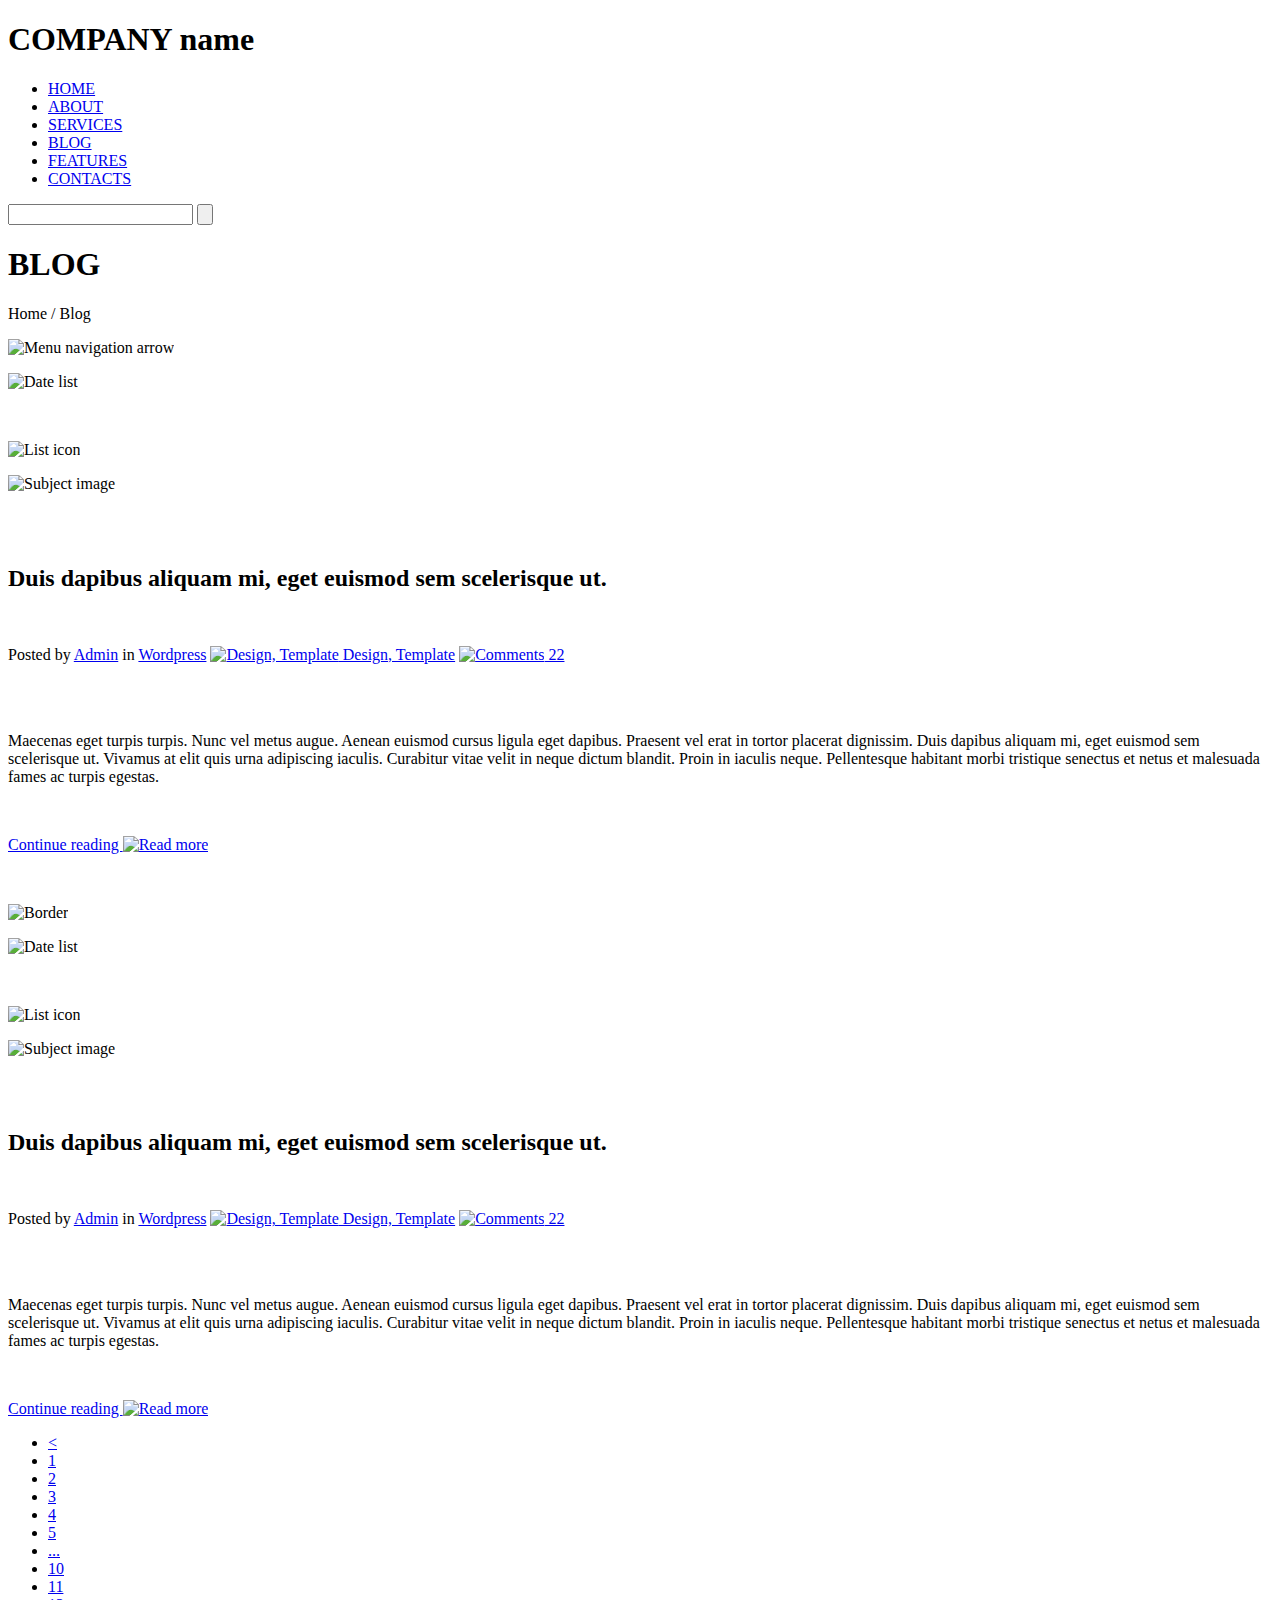
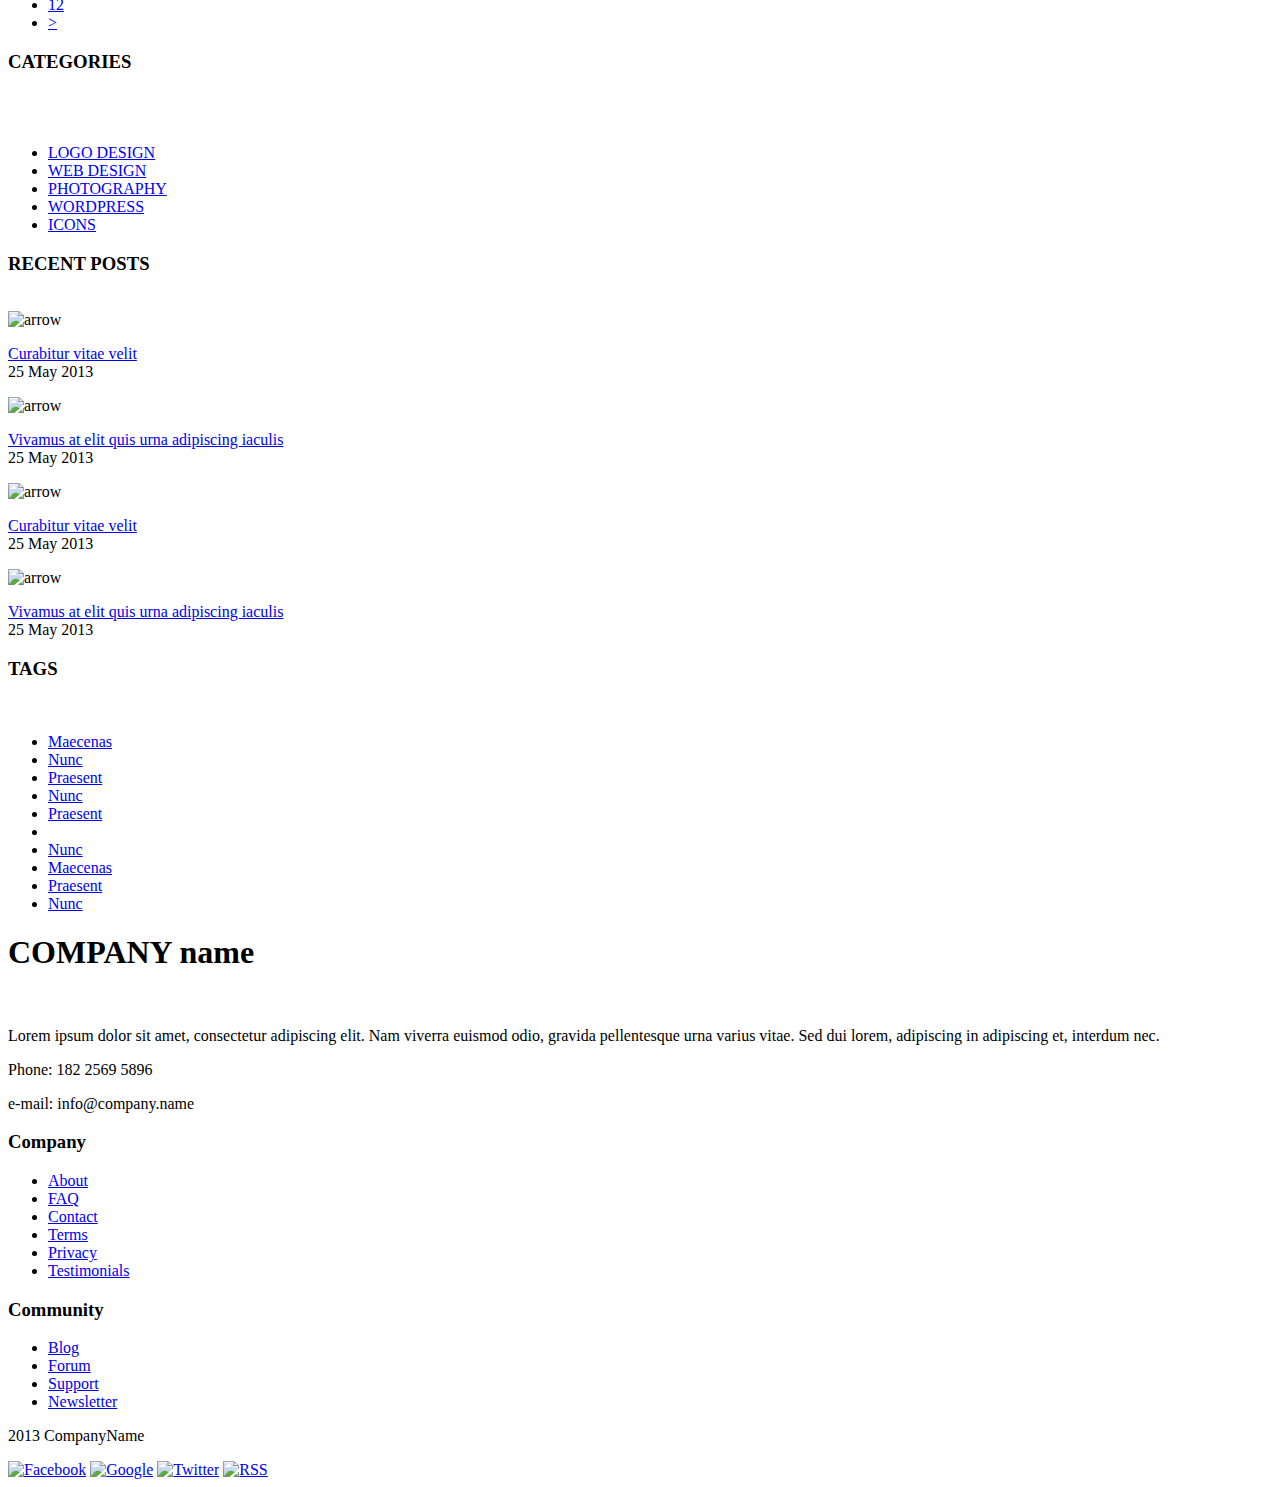
==== index.html @ 6f0ef811 "Rename ndex.html to index.html" ====
<!DOCTYPE html>
<html>
	<head>
        <title>Company`s website</title>
		    <meta charset="utf-8" />
        <link rel="stylesheet" href="style.css" />
        <link href='http://fonts.googleapis.com/css?family=Open+Sans:600italic,400,600,700,800' rel='stylesheet' type='text/css'>
		<link rel="shortcut icon" href="img/favicon.ico" type="image/png" />
	</head>
	<body>
		<div id="header_top">
			<div id="menu">
				<div class="logo">
					<h1><span class="cname">COMPANY</span> name</h1>
				</div><!--end logo-->
				<ul>
					<li><a href="#">HOME</a></li>
					<li><a href="#">ABOUT</a></li>
					<li><a href="#">SERVICES</a></li>
					<li><a href="#" id="onclick">BLOG</a></li>
					<li><a href="#">FEATURES</a></li>
					<li><a href="#">CONTACTS</a></li>
				</ul>
				<form id="search">
					<input type="text" class="search_text"></input>
					<input type="submit" value="" class="go"></input>
				</form>
			</div><!--end menu-->
		</div><!--end header_top-->
				
		<div id="header_bot">
			<div id="menu_sec">
				<div class="sec_name">
					<h1>BLOG</h1>
				</div><!--end sec_name-->
				<div class="sec_path">
					<p>Home / Blog</p>
				</div><!--end sec_path-->
			</div><!--end menu_sec-->
		</div><!--end header_bot-->
		
		<div id="wrap">
			<div id="conteiner">
				<div id="blog_arrow">
					<img src="img/nav_arrow.png" alt="Menu navigation arrow"/>
				</div><!--end blog_arrow-->	
				<div id="date_f">
					<p><img src="img/date_26.05.png" alt="Date list"/></p><br />
					<p><img src="img/clipboard.png" alt="List icon"/></p>
				</div><!--end date_f-->
				<div id="content_f">
					<p><img src="img/image26.png" alt="Subject image" title="Subject image"/></p><br /><br />
					<h2><span class="headline">Duis dapibus aliquam mi, eget euismod sem scelerisque ut.</span></h2><br />
					<p>Posted by <a href="#">Admin</a> in <a href="#">Wordpress</a>
					<a href="#"><img class="d_t" src="img/destemp.png" alt="Design, Template"/> Design, Template</a>
					<a href="#"><img class="com" src="img/comment.png" alt="Comments"/> 22</a>
					</p><br /><br />
					<p class="news">
						Maecenas eget turpis turpis. Nunc vel metus augue. Aenean euismod cursus ligula 
						eget dapibus. Praesent vel erat in tortor placerat dignissim. Duis dapibus aliquam mi, 
						eget euismod sem scelerisque ut. Vivamus at elit quis urna adipiscing iaculis. 
						Curabitur vitae velit in neque dictum blandit. Proin in iaculis neque. Pellentesque 
						habitant morbi tristique senectus et netus et malesuada fames ac turpis egestas.
					</p><br />
					<p>
						<a href="#">Continue reading <img class="arrow" src="img/read_arrow.png" alt="Read more"/></a>
					</p><br />
				</div><!--end content_f-->
				<p><img src="img/border.gif" alt="Border" /></p>
				<div id="date_s">
					<p><img src="img/date_22.05.png" alt="Date list"/></p><br />
					<p><img src="img/clipboard.png" alt="List icon"/></p>
				</div><!--end date_s-->
				<div id="content_s">
					<p><img src="img/image22.png" alt="Subject image" title="Subject image"/></p><br /><br />
					<h2><span class="headline">Duis dapibus aliquam mi, eget euismod sem scelerisque ut.</span></h2><br />
					<p>Posted by <a href="#">Admin</a> in <a href="#">Wordpress</a>
					<a href="#"><img class="d_t" src="img/destemp.png" alt="Design, Template"/> Design, Template</a>
					<a href="#"><img class="com" src="img/comment.png" alt="Comments"/> 22</a>
					</p><br /><br />
					<p class="news">
						Maecenas eget turpis turpis. Nunc vel metus augue. Aenean euismod cursus ligula 
						eget dapibus. Praesent vel erat in tortor placerat dignissim. Duis dapibus aliquam mi, 
						eget euismod sem scelerisque ut. Vivamus at elit quis urna adipiscing iaculis. 
						Curabitur vitae velit in neque dictum blandit. Proin in iaculis neque. Pellentesque 
						habitant morbi tristique senectus et netus et malesuada fames ac turpis egestas.
					</p><br />
					<p>
						<a href="#">Continue reading <img class="arrow" src="img/read_arrow.png" alt="Read more"/></a>
					</p>
				</div><!--end content_s-->
				
				<div id="pages">
					<ul>	
						<li><a href="#">&#060;</a></li> 
						<li class="pnumber"><a href="#">1</a>
						<li><a href="#">2</a></li>
						<li><a href="#">3</a></li>
						<li><a href="#">4</a></li>
						<li><a href="#">5</a></li>
						<li><a href="#">...</a></li>
						<li><a href="#">10</a></li>
						<li><a href="#">11</a></li>
						<li><a href="#">12</a></li>
						<li class="number"><a href="#">&#062;</a></li>
					</ul>	
				</div><!--end pages-->
			</div><!--end conteiner-->
			
			<div id="sidebar">
				<div id="sidebar_top">
					<h3><span class="barname">CATEGORIES</span></h3><br /><br />
					<ul id="categories">
						<li><a href="#">LOGO DESIGN</a></li>
						<li><a href="#">WEB DESIGN</a></li>
						<li><a href="#">PHOTOGRAPHY</a></li>
						<li><a href="#">WORDPRESS</a></li>
						<li><a href="#">ICONS</a></li>
					</ul>
				</div><!--end sidebar_top-->
				<div id="sidebar_btm">
					<h3><span class="barname">RECENT POSTS</span></h3><br />
					<img src="img/resposts_arrow.png" alt="arrow"/>
					<p><span class="posts"><a href="#">Curabitur vitae velit</a><br />
					25 May 2013</span></p>
					<img src="img/resposts_arrow.png" alt="arrow"/>
					<p><a href="#">Vivamus at elit quis urna adipiscing iaculis</a><br />
					25 May 2013</p>
					<img src="img/resposts_arrow.png" alt="arrow"/>
					<p><a href="#"> Curabitur vitae velit</a><br />
					25 May 2013</p>
					<img src="img/resposts_arrow.png" alt="arrow"/>
					<p><a href="#"> Vivamus at elit quis urna adipiscing iaculis</a><br />
					25 May 2013</p>
				</div><!--end sidebar_btm-->
				<div id="tags">
					<h3><span class="barname">TAGS</span></h3><br />
					<ul>
						<li><a href="#">Maecenas</a></li>
						<li><a href="#">Nunc</a></li>
						<li><a href="#">Praesent</a></li>
						<li><a href="#">Nunc</a></li>
						<li><a href="#">Praesent</a><li>
						<li><a href="#">Nunc</a></li>
						<li><a href="#">Maecenas</a></li>
						<li><a href="#">Praesent</a></li>
						<li><a href="#">Nunc</a></li>
					</ul>
				</div><!--end tags-->
			</div><!--end sidebar-->
		</div><!--end wrap-->
		
		<div class="clear">
		</div><!--end clear-->
		
		<div id="footer_top">
			<div id="ftfrtop">
				<div id="ftcontent">
					<h1><span class="cname">COMPANY</span> <span id="name">name</span></h1><br />
					<p>Lorem ipsum dolor sit amet, consectetur adipiscing elit. Nam viverra euismod odio, gravida pellentesque 
					urna varius vitae. Sed dui lorem, adipiscing in adipiscing et, interdum nec.</p>
					<p>Phone: <span id="number">182 2569 5896</span></p>
					<p>e-mail: <span id="mail">info@company.name</span></p>
				</div><!--ftcontent-->
				<div class="ft_content">
					<h3><span class="mname">Company</span></h3>
					<ul>
						<li><a href="#">About</a></li>
						<li><a href="#">FAQ</a></li>
						<li><a href="#">Contact</a></li>
						<li><a href="#">Terms</a></li>
						<li><a href="#">Privacy</a></li>
						<li><a href="#">Testimonials</a></li>
					</ul>
				</div><!--end ft_content-->
				<div class="ft_content">
					<h3><span class="mname">Community</span></h3>
					<ul>
						<li><a href="#">Blog</a></li>
						<li><a href="#">Forum</a></li>
						<li><a href="#">Support</a></li>
						<li><a href="#">Newsletter</a></li>
					</ul>
				</div><!--end ft_content-->
			</div><!--end ftfrtop-->
		</div><!--end footer_top-->
			
		<div id="footer_bottom">
			<div id="ftfrbot">	
				<p>2013 CompanyName</p>
				<a href="#"><img src="img/faсebook_button.png" alt="Faсebook"/></a>
				<a href="#"><img src="img/google_button.png" alt="Google"/></a>
				<a href="#"><img src="img/twitter_button.png" alt="Twitter"/></a>
				<a href="#"><img src="img/rss_button.png" alt="RSS"/></a>
			</div><!--end ftfrbot-->
		</div><!--end footer_bottom-->
	</body>
</html>
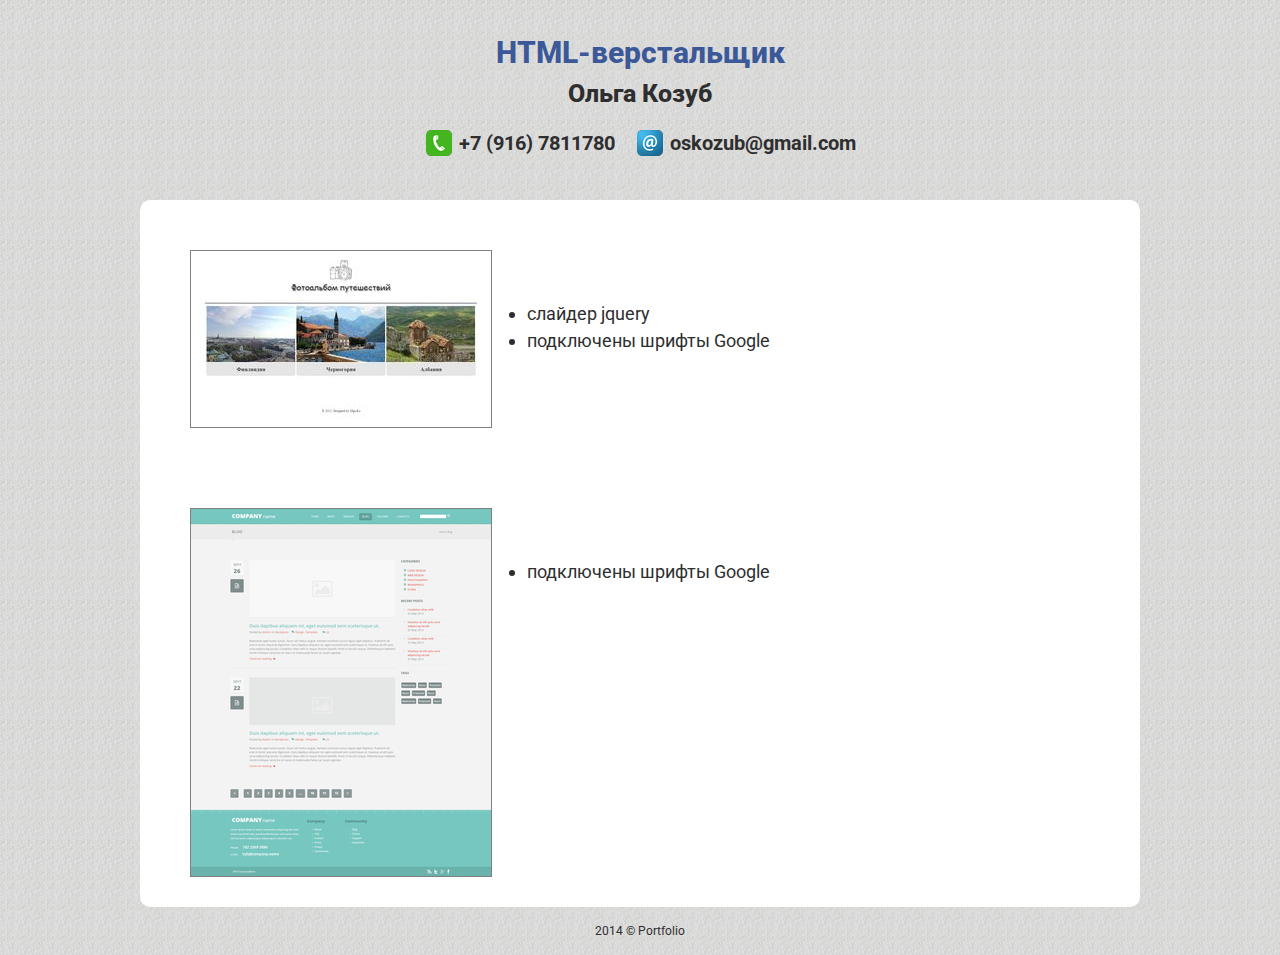
==== commit 760ede3c: "Adding site code" ====
--- a/index.html
+++ b/index.html
@@ -1,198 +1,41 @@
 <!DOCTYPE html>
 <html>
 	<head>
-        <title>Company`s website</title>
-		    <meta charset="utf-8" />
+        <title>Портфолио</title>
+		<meta charset="utf-8" />
         <link rel="stylesheet" href="style.css" />
-        <link href='http://fonts.googleapis.com/css?family=Open+Sans:600italic,400,600,700,800' rel='stylesheet' type='text/css'>
-		<link rel="shortcut icon" href="img/favicon.ico" type="image/png" />
-	</head>
+		<link href='http://fonts.googleapis.com/css?family=Roboto&subset=cyrillic-ext,latin,cyrillic:800,700,400' rel='stylesheet' type='text/css'>
+    </head>
 	<body>
-		<div id="header_top">
-			<div id="menu">
-				<div class="logo">
-					<h1><span class="cname">COMPANY</span> name</h1>
-				</div><!--end logo-->
-				<ul>
-					<li><a href="#">HOME</a></li>
-					<li><a href="#">ABOUT</a></li>
-					<li><a href="#">SERVICES</a></li>
-					<li><a href="#" id="onclick">BLOG</a></li>
-					<li><a href="#">FEATURES</a></li>
-					<li><a href="#">CONTACTS</a></li>
-				</ul>
-				<form id="search">
-					<input type="text" class="search_text"></input>
-					<input type="submit" value="" class="go"></input>
-				</form>
-			</div><!--end menu-->
-		</div><!--end header_top-->
-				
-		<div id="header_bot">
-			<div id="menu_sec">
-				<div class="sec_name">
-					<h1>BLOG</h1>
-				</div><!--end sec_name-->
-				<div class="sec_path">
-					<p>Home / Blog</p>
-				</div><!--end sec_path-->
-			</div><!--end menu_sec-->
-		</div><!--end header_bot-->
+		<div id="header">
+			<h1>HTML-верстальщик</h1>
+			<h2>Ольга Козуб</h2>
+			<p>
+				<img src="img/phone.png" alt="Иконка телефона" title="Иконка телефона" />
+				<span class="contacts">+7 (916) 7811780</span>
+				<img src="img/email.png" alt="Иконка почты" title="Иконка почты"/>
+				<a href="mailto:oskozub@gmail.com?subject=From%20wbsource" target="_self" alt="From site">
+					<span class="contacts">oskozub@gmail.com</span>
+				</a>
+			</p>
+		</div>
+		<div id="container">
+			<a href="#"><img src="img/image1.jpg" alt="Скриншот сайта Мои фото" title="Сайт Мои фото" /></a>
+			<ul>
+				<li>cлайдер jquery</li>
+				<li>подключены шрифты Google</li>
+			</ul>
+			<div id="clear"></div>
+			<a href="#"><img src="img/image2.png" alt="Скриншот сайта Blog" title="Сайт Blog" /></a>
+			<ul>
+				<li>подключены шрифты Google</li>
+			</ul>
+			<div id="clear"></div>	
+		</div>
 		
-		<div id="wrap">
-			<div id="conteiner">
-				<div id="blog_arrow">
-					<img src="img/nav_arrow.png" alt="Menu navigation arrow"/>
-				</div><!--end blog_arrow-->	
-				<div id="date_f">
-					<p><img src="img/date_26.05.png" alt="Date list"/></p><br />
-					<p><img src="img/clipboard.png" alt="List icon"/></p>
-				</div><!--end date_f-->
-				<div id="content_f">
-					<p><img src="img/image26.png" alt="Subject image" title="Subject image"/></p><br /><br />
-					<h2><span class="headline">Duis dapibus aliquam mi, eget euismod sem scelerisque ut.</span></h2><br />
-					<p>Posted by <a href="#">Admin</a> in <a href="#">Wordpress</a>
-					<a href="#"><img class="d_t" src="img/destemp.png" alt="Design, Template"/> Design, Template</a>
-					<a href="#"><img class="com" src="img/comment.png" alt="Comments"/> 22</a>
-					</p><br /><br />
-					<p class="news">
-						Maecenas eget turpis turpis. Nunc vel metus augue. Aenean euismod cursus ligula 
-						eget dapibus. Praesent vel erat in tortor placerat dignissim. Duis dapibus aliquam mi, 
-						eget euismod sem scelerisque ut. Vivamus at elit quis urna adipiscing iaculis. 
-						Curabitur vitae velit in neque dictum blandit. Proin in iaculis neque. Pellentesque 
-						habitant morbi tristique senectus et netus et malesuada fames ac turpis egestas.
-					</p><br />
-					<p>
-						<a href="#">Continue reading <img class="arrow" src="img/read_arrow.png" alt="Read more"/></a>
-					</p><br />
-				</div><!--end content_f-->
-				<p><img src="img/border.gif" alt="Border" /></p>
-				<div id="date_s">
-					<p><img src="img/date_22.05.png" alt="Date list"/></p><br />
-					<p><img src="img/clipboard.png" alt="List icon"/></p>
-				</div><!--end date_s-->
-				<div id="content_s">
-					<p><img src="img/image22.png" alt="Subject image" title="Subject image"/></p><br /><br />
-					<h2><span class="headline">Duis dapibus aliquam mi, eget euismod sem scelerisque ut.</span></h2><br />
-					<p>Posted by <a href="#">Admin</a> in <a href="#">Wordpress</a>
-					<a href="#"><img class="d_t" src="img/destemp.png" alt="Design, Template"/> Design, Template</a>
-					<a href="#"><img class="com" src="img/comment.png" alt="Comments"/> 22</a>
-					</p><br /><br />
-					<p class="news">
-						Maecenas eget turpis turpis. Nunc vel metus augue. Aenean euismod cursus ligula 
-						eget dapibus. Praesent vel erat in tortor placerat dignissim. Duis dapibus aliquam mi, 
-						eget euismod sem scelerisque ut. Vivamus at elit quis urna adipiscing iaculis. 
-						Curabitur vitae velit in neque dictum blandit. Proin in iaculis neque. Pellentesque 
-						habitant morbi tristique senectus et netus et malesuada fames ac turpis egestas.
-					</p><br />
-					<p>
-						<a href="#">Continue reading <img class="arrow" src="img/read_arrow.png" alt="Read more"/></a>
-					</p>
-				</div><!--end content_s-->
-				
-				<div id="pages">
-					<ul>	
-						<li><a href="#">&#060;</a></li> 
-						<li class="pnumber"><a href="#">1</a>
-						<li><a href="#">2</a></li>
-						<li><a href="#">3</a></li>
-						<li><a href="#">4</a></li>
-						<li><a href="#">5</a></li>
-						<li><a href="#">...</a></li>
-						<li><a href="#">10</a></li>
-						<li><a href="#">11</a></li>
-						<li><a href="#">12</a></li>
-						<li class="number"><a href="#">&#062;</a></li>
-					</ul>	
-				</div><!--end pages-->
-			</div><!--end conteiner-->
-			
-			<div id="sidebar">
-				<div id="sidebar_top">
-					<h3><span class="barname">CATEGORIES</span></h3><br /><br />
-					<ul id="categories">
-						<li><a href="#">LOGO DESIGN</a></li>
-						<li><a href="#">WEB DESIGN</a></li>
-						<li><a href="#">PHOTOGRAPHY</a></li>
-						<li><a href="#">WORDPRESS</a></li>
-						<li><a href="#">ICONS</a></li>
-					</ul>
-				</div><!--end sidebar_top-->
-				<div id="sidebar_btm">
-					<h3><span class="barname">RECENT POSTS</span></h3><br />
-					<img src="img/resposts_arrow.png" alt="arrow"/>
-					<p><span class="posts"><a href="#">Curabitur vitae velit</a><br />
-					25 May 2013</span></p>
-					<img src="img/resposts_arrow.png" alt="arrow"/>
-					<p><a href="#">Vivamus at elit quis urna adipiscing iaculis</a><br />
-					25 May 2013</p>
-					<img src="img/resposts_arrow.png" alt="arrow"/>
-					<p><a href="#"> Curabitur vitae velit</a><br />
-					25 May 2013</p>
-					<img src="img/resposts_arrow.png" alt="arrow"/>
-					<p><a href="#"> Vivamus at elit quis urna adipiscing iaculis</a><br />
-					25 May 2013</p>
-				</div><!--end sidebar_btm-->
-				<div id="tags">
-					<h3><span class="barname">TAGS</span></h3><br />
-					<ul>
-						<li><a href="#">Maecenas</a></li>
-						<li><a href="#">Nunc</a></li>
-						<li><a href="#">Praesent</a></li>
-						<li><a href="#">Nunc</a></li>
-						<li><a href="#">Praesent</a><li>
-						<li><a href="#">Nunc</a></li>
-						<li><a href="#">Maecenas</a></li>
-						<li><a href="#">Praesent</a></li>
-						<li><a href="#">Nunc</a></li>
-					</ul>
-				</div><!--end tags-->
-			</div><!--end sidebar-->
-		</div><!--end wrap-->
-		
-		<div class="clear">
-		</div><!--end clear-->
-		
-		<div id="footer_top">
-			<div id="ftfrtop">
-				<div id="ftcontent">
-					<h1><span class="cname">COMPANY</span> <span id="name">name</span></h1><br />
-					<p>Lorem ipsum dolor sit amet, consectetur adipiscing elit. Nam viverra euismod odio, gravida pellentesque 
-					urna varius vitae. Sed dui lorem, adipiscing in adipiscing et, interdum nec.</p>
-					<p>Phone: <span id="number">182 2569 5896</span></p>
-					<p>e-mail: <span id="mail">info@company.name</span></p>
-				</div><!--ftcontent-->
-				<div class="ft_content">
-					<h3><span class="mname">Company</span></h3>
-					<ul>
-						<li><a href="#">About</a></li>
-						<li><a href="#">FAQ</a></li>
-						<li><a href="#">Contact</a></li>
-						<li><a href="#">Terms</a></li>
-						<li><a href="#">Privacy</a></li>
-						<li><a href="#">Testimonials</a></li>
-					</ul>
-				</div><!--end ft_content-->
-				<div class="ft_content">
-					<h3><span class="mname">Community</span></h3>
-					<ul>
-						<li><a href="#">Blog</a></li>
-						<li><a href="#">Forum</a></li>
-						<li><a href="#">Support</a></li>
-						<li><a href="#">Newsletter</a></li>
-					</ul>
-				</div><!--end ft_content-->
-			</div><!--end ftfrtop-->
-		</div><!--end footer_top-->
-			
-		<div id="footer_bottom">
-			<div id="ftfrbot">	
-				<p>2013 CompanyName</p>
-				<a href="#"><img src="img/faсebook_button.png" alt="Faсebook"/></a>
-				<a href="#"><img src="img/google_button.png" alt="Google"/></a>
-				<a href="#"><img src="img/twitter_button.png" alt="Twitter"/></a>
-				<a href="#"><img src="img/rss_button.png" alt="RSS"/></a>
-			</div><!--end ftfrbot-->
-		</div><!--end footer_bottom-->
+		<div id="footer">
+			<p>2014 &copy; Portfolio</p> 
+		</div>
 	</body>
 </html>
+
--- a/style.css
+++ b/style.css
@@ -0,0 +1,105 @@
+@import url("reset.css"); 
+
+/*General Styles*/
+html {
+	height: 100%;
+}
+
+body {
+	background: url(img/bgimage.jpg);
+	font-family: 'Roboto', sans-serif;
+	font-size: 18px;
+	color: #2e2e2e;
+	min-height: 100%;
+}
+
+a {
+	text-decoration: none;
+	outline: none;
+}
+
+a:hover {
+	text-decoration: none;
+	outline: none;
+}
+
+/*Header*/
+#header {
+	width: 1000px;
+	height: 170px;
+	margin: 0 auto;
+	padding-top: 30px;
+	font-size: 20px;
+	font-weight: 700;
+	text-align: center;
+	line-height: 1.5;
+}
+
+#header h1 {
+	font-size: 30px;
+	font-weight: 800;
+	color: #3b5998;
+}
+
+#header h2 {
+	font-size: 25px;
+	font-weight: 800;
+	margin-bottom: 15px;
+}
+
+#header p {
+	padding-left: 15px;
+}
+
+#header p a {
+	text-decoration: none;
+	color: #2e2e2e;
+}
+
+#header p a:hover {
+	text-decoration: none;
+	color: #3b5998;
+}
+
+.contacts {
+	display: inline-block;
+	overflow: hidden;
+	margin: -10px 15px 0 0;
+}
+
+/*Container*/
+#container {
+	width: 1000px;
+	margin: 0 auto;
+	line-height: 1.5;
+	background: #fff;
+	border-radius: 10px;
+}
+
+#container img {
+	float: left;
+	margin: 50px 35px 30px 50px;
+	border: 1px solid gray;
+}
+
+#container ul {
+	float: left;
+	margin: 100px 0 0 0;
+	list-style-type: disc;
+}
+
+#clear {
+	clear: both;
+}
+
+/*FOOTER*/
+#footer {
+	font-size: 12px;
+	width: 1000px;
+	height: 30px;
+	margin: 0 auto;
+	text-align: center;
+	padding-top: 18px;
+}
+
+
